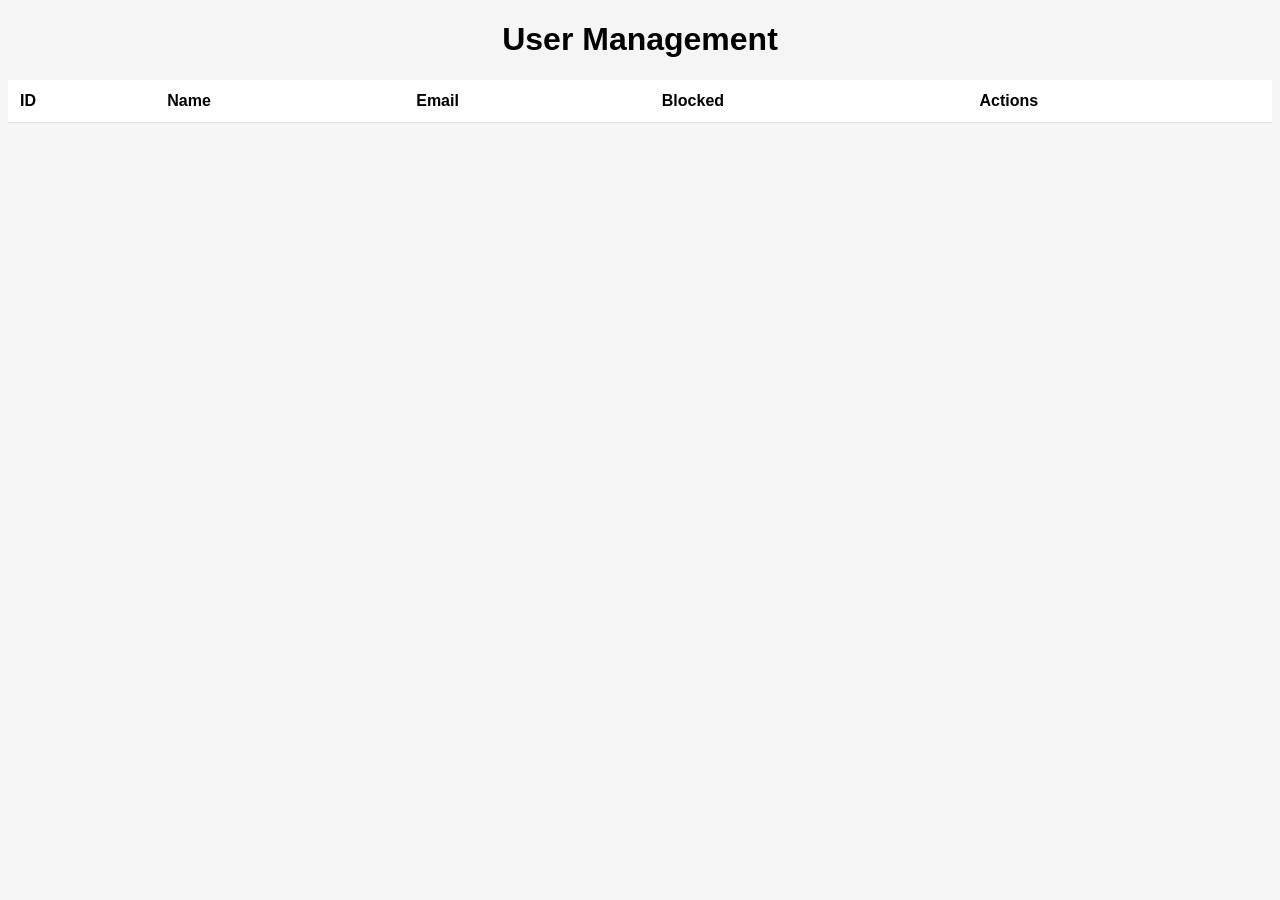
==== template/admin/user_management.html @ 8f82596a "second commit" ====
<!DOCTYPE html>
<html lang="en">
<head>
  <meta charset="UTF-8" />
  <meta name="viewport" content="width=device-width, initial-scale=1.0"/>
  <title>Admin - Users</title>
  <style>
    body {
      font-family: Arial, sans-serif;
      background-color: #f5f5f5;
    }
    h1 {
      text-align: center;
    }
    table {
      width: 100%;
      border-collapse: collapse;
      background-color: white;
    }
    th, td {
      padding: 12px;
      text-align: left;
      border-bottom: 1px solid #ddd;
    }
    button {
      padding: 6px 10px;
      margin: 2px;
      border: none;
      border-radius: 4px;
      cursor: pointer;
    }
    .block-btn {
      background-color: #ff4d4d;
      color: white;
    }
    .unblock-btn {
      background-color: #4CAF50;
      color: white;
    }

    
      
    
  </style>
</head>
<body>

 
  <h1>User Management</h1>
  <table id="userTable">
    <thead>
      <tr>
        <th>ID</th>
        <th>Name</th>
        <th>Email</th>
        <th>Blocked</th>
        <th>Actions</th>
      </tr>
    </thead>
    <tbody id="userTableBody">
      <!-- User rows will be populated here -->
    </tbody>
  </table>

  <script>
    const token = localStorage.getItem("access_token");

    async function fetchUsers() {
      const res = await fetch("http://localhost:8080/admin/users", {
        headers: {
          "Authorization": "Bearer " + token
        }
      });
      const users = await res.json();
      populateTable(users);
    }

    function populateTable(users) {
      const tbody = document.getElementById("userTableBody");
      tbody.innerHTML = "";
console.log(users);

      users.forEach(user => {
        const tr = document.createElement("tr");

        tr.innerHTML = `
          <td>${user.ID}</td>
          <td>${user.name}</td>
          <td>${user.email}</td>
          <td>${user.Blocked ? "Yes" : "No"}</td>
          <td>
            ${user.Blocked
              ? `<button class="unblock-btn" onclick="unblockUser(${user.ID})">Unblock</button>`
              : `<button class="block-btn" onclick="blockUser(${user.ID})">Block</button>`}
          </td>
        `;
        tbody.appendChild(tr);
      });
    }

    async function blockUser(userId) {
      const res = await fetch(`http://localhost:8080/admin/users/block/${userId}`, {
        method: "PUT",
        headers: {
          "Authorization": "Bearer " + token
        }
      });
      if (res.ok) {
        alert("User blocked successfully");
        fetchUsers();
      } else {
        alert("Failed to block user");
      }
    }

    async function unblockUser(userId) {
      const res = await fetch(`http://localhost:8080/admin/users/unblock/${userId}`, {
        method: "PUT",
        headers: {
          "Authorization": "Bearer " + token
        }
      });
      if (res.ok) {
        alert("User unblocked successfully");
        fetchUsers();
      } else {
        alert("Failed to unblock user");
      }
    }

    // Initial load
    fetchUsers();
  </script>
</body>
</html>
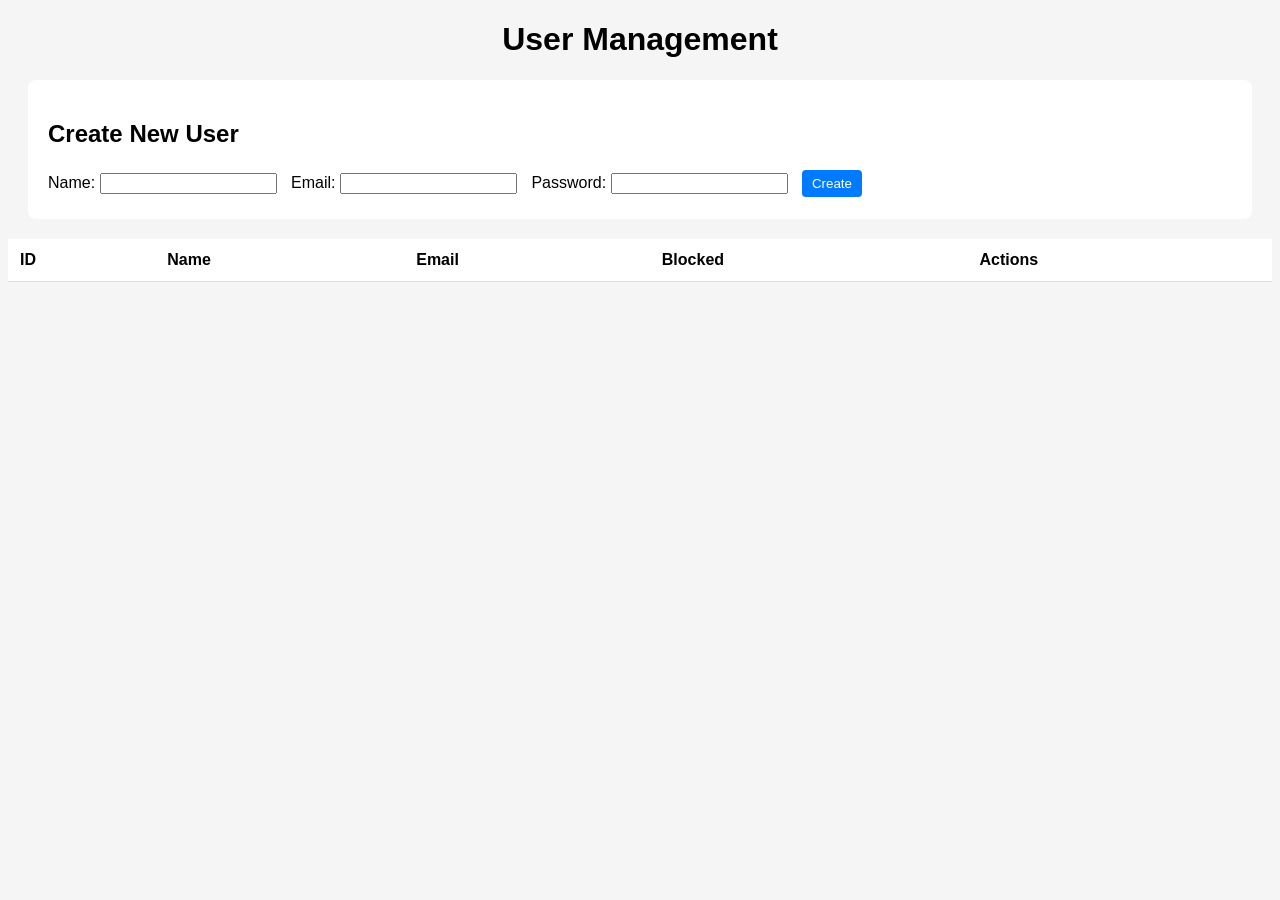
==== commit c147247a: "third commit" ====
--- a/template/admin/user_management.html
+++ b/template/admin/user_management.html
@@ -37,99 +37,218 @@
       background-color: #4CAF50;
       color: white;
     }
-
-    
-      
-    
+    .update-btn {
+      background-color: #ffc107;
+      color: black;
+    }
+    /* Modal styles */
+    .modal {
+      display: none;
+      position: fixed;
+      top: 0; left: 0;
+      width: 100%; height: 100%;
+      background-color: rgba(0,0,0,0.5);
+      justify-content: center;
+      align-items: center;
+    }
+    .modal-content {
+      background: white;
+      padding: 20px;
+      border-radius: 10px;
+      width: 400px;
+    }
+    .modal-content input {
+      width: 100%;
+      padding: 8px;
+      margin-top: 10px;
+      margin-bottom: 15px;
+      border: 1px solid #ccc;
+      border-radius: 5px;
+    }
+    .close-btn {
+      float: right;
+      cursor: pointer;
+      font-size: 18px;
+    }
   </style>
 </head>
 <body>
 
- 
-  <h1>User Management</h1>
-  <table id="userTable">
-    <thead>
-      <tr>
-        <th>ID</th>
-        <th>Name</th>
-        <th>Email</th>
-        <th>Blocked</th>
-        <th>Actions</th>
-      </tr>
-    </thead>
-    <tbody id="userTableBody">
-      <!-- User rows will be populated here -->
-    </tbody>
-  </table>
-
-  <script>
-    const token = localStorage.getItem("access_token");
-
-    async function fetchUsers() {
-      const res = await fetch("http://localhost:8080/admin/users", {
-        headers: {
-          "Authorization": "Bearer " + token
-        }
-      });
-      const users = await res.json();
-      populateTable(users);
-    }
-
-    function populateTable(users) {
-      const tbody = document.getElementById("userTableBody");
-      tbody.innerHTML = "";
-console.log(users);
-
-      users.forEach(user => {
-        const tr = document.createElement("tr");
-
-        tr.innerHTML = `
-          <td>${user.ID}</td>
-          <td>${user.name}</td>
-          <td>${user.email}</td>
-          <td>${user.Blocked ? "Yes" : "No"}</td>
-          <td>
-            ${user.Blocked
-              ? `<button class="unblock-btn" onclick="unblockUser(${user.ID})">Unblock</button>`
-              : `<button class="block-btn" onclick="blockUser(${user.ID})">Block</button>`}
-          </td>
-        `;
-        tbody.appendChild(tr);
-      });
-    }
-
-    async function blockUser(userId) {
-      const res = await fetch(`http://localhost:8080/admin/users/block/${userId}`, {
-        method: "PUT",
-        headers: {
-          "Authorization": "Bearer " + token
-        }
-      });
-      if (res.ok) {
-        alert("User blocked successfully");
-        fetchUsers();
-      } else {
-        alert("Failed to block user");
-      }
-    }
-
-    async function unblockUser(userId) {
-      const res = await fetch(`http://localhost:8080/admin/users/unblock/${userId}`, {
-        method: "PUT",
-        headers: {
-          "Authorization": "Bearer " + token
-        }
-      });
-      if (res.ok) {
-        alert("User unblocked successfully");
-        fetchUsers();
-      } else {
-        alert("Failed to unblock user");
-      }
-    }
-
-    // Initial load
+<h1>User Management</h1>
+
+<!-- Create User Form -->
+<section style="margin: 20px; background: white; padding: 20px; border-radius: 8px;">
+  <h2>Create New User</h2>
+  <form id="createUserForm">
+    <label>
+      Name:
+      <input type="text" id="name" required />
+    </label>
+    <label style="margin-left: 10px">
+      Email:
+      <input type="email" id="email" required />
+    </label>
+    <label style="margin-left: 10px">
+      Password:
+      <input type="password" id="password" required />
+    </label>
+    <button type="submit" style="margin-left: 10px; background-color: #007bff; color: white;">Create</button>
+  </form>
+</section>
+
+<table id="userTable">
+  <thead>
+    <tr>
+      <th>ID</th>
+      <th>Name</th>
+      <th>Email</th>
+      <th>Blocked</th>
+      <th>Actions</th>
+    </tr>
+  </thead>
+  <tbody id="userTableBody"></tbody>
+</table>
+
+<!-- Update Modal -->
+<div class="modal" id="updateModal">
+  <div class="modal-content">
+    <span class="close-btn" onclick="closeModal()">&times;</span>
+    <h3>Update User</h3>
+    <form id="updateUserForm">
+      <input type="hidden" id="updateUserId" />
+      <label>Name:</label>
+      <input type="text" id="updateName" required />
+      <label>Email:</label>
+      <input type="email" id="updateEmail" required />
+      <button type="submit" style="background-color: #28a745; color: white;">Update</button>
+    </form>
+  </div>
+</div>
+
+<script>
+  const token = localStorage.getItem("access_token");
+
+  async function fetchUsers() {
+    const res = await fetch("http://localhost:8080/admin/users", {
+      headers: { "Authorization": "Bearer " + token }
+    });
+    const users = await res.json();
+    populateTable(users);
+  }
+
+  function populateTable(users) {
+    const tbody = document.getElementById("userTableBody");
+    tbody.innerHTML = "";
+
+    users.forEach(user => {
+      const tr = document.createElement("tr");
+      tr.innerHTML = `
+        <td>${user.ID}</td>
+        <td>${user.name}</td>
+        <td>${user.email}</td>
+        <td>${user.Blocked ? "Yes" : "No"}</td>
+        <td>
+          ${user.Blocked
+            ? `<button class="unblock-btn" onclick="unblockUser(${user.ID})">Unblock</button>`
+            : `<button class="block-btn" onclick="blockUser(${user.ID})">Block</button>`}
+          <button class="update-btn" onclick="openUpdateModal(${user.ID}, '${user.name}', '${user.email}')">Update</button>
+        </td>
+      `;
+      tbody.appendChild(tr);
+    });
+  }
+
+  async function blockUser(userId) {
+    const res = await fetch(`http://localhost:8080/admin/users/block/${userId}`, {
+      method: "PUT",
+      headers: { "Authorization": "Bearer " + token }
+    });
+    res.ok ? fetchUsers() : alert("Failed to block user");
+  }
+
+  async function unblockUser(userId) {
+    const res = await fetch(`http://localhost:8080/admin/users/unblock/${userId}`, {
+      method: "PUT",
+      headers: { "Authorization": "Bearer " + token }
+    });
+    res.ok ? fetchUsers() : alert("Failed to unblock user");
+  }
+
+  document.getElementById("createUserForm").addEventListener("submit", async (e) => {
+    e.preventDefault();
+    const name = document.getElementById("name").value.trim();
+    const email = document.getElementById("email").value.trim();
+    const password = document.getElementById("password").value.trim();
+    const payload = { name, email, password };
+
+    const res = await fetch("http://localhost:8080/auth/register", {
+      method: "POST",
+      headers: {
+        "Content-Type": "application/json",
+        "Authorization": "Bearer " + token
+      },
+      body: JSON.stringify(payload)
+    });
+
+    const data = await res.json();
+    if (res.ok) {
+      alert("User created successfully.");
+      fetchUsers();
+      e.target.reset();
+    } else {
+      alert("Failed: " + (data.error || "Unknown error"));
+    }
+  });
+
+  function openUpdateModal(id, name, email) {
+    document.getElementById("updateUserId").value = id;
+    document.getElementById("updateName").value = name;
+    document.getElementById("updateEmail").value = email;
+    document.getElementById("updateModal").style.display = "flex";
+  }
+
+  function closeModal() {
+    document.getElementById("updateModal").style.display = "none";
+  }
+
+  
+  document.getElementById("updateUserForm").addEventListener("submit", async (e) => {
+  e.preventDefault();
+
+  const id = document.getElementById("updateUserId").value;
+  const name = document.getElementById("updateName").value.trim();
+  const email = document.getElementById("updateEmail").value.trim();
+
+  const payload = {
+    user_id: Number(id), // ✅ field name fixed
+    name,
+    email
+  };
+
+  const res = await fetch("http://localhost:8080/admin/users/update", {
+    method: "PUT",
+    headers: {
+      "Content-Type": "application/json",
+      "Authorization": "Bearer " + token
+    },
+    body: JSON.stringify(payload)
+  });
+
+  const result = await res.json();
+
+  if (res.ok) {
+    alert("User updated successfully.");
+    closeModal();
     fetchUsers();
-  </script>
+  } else {
+    alert("Failed to update: " + (result.error || result.details || "Unknown error"));
+  }
+});
+
+
+  // Initial load
+  fetchUsers();
+</script>
+
 </body>
 </html>
